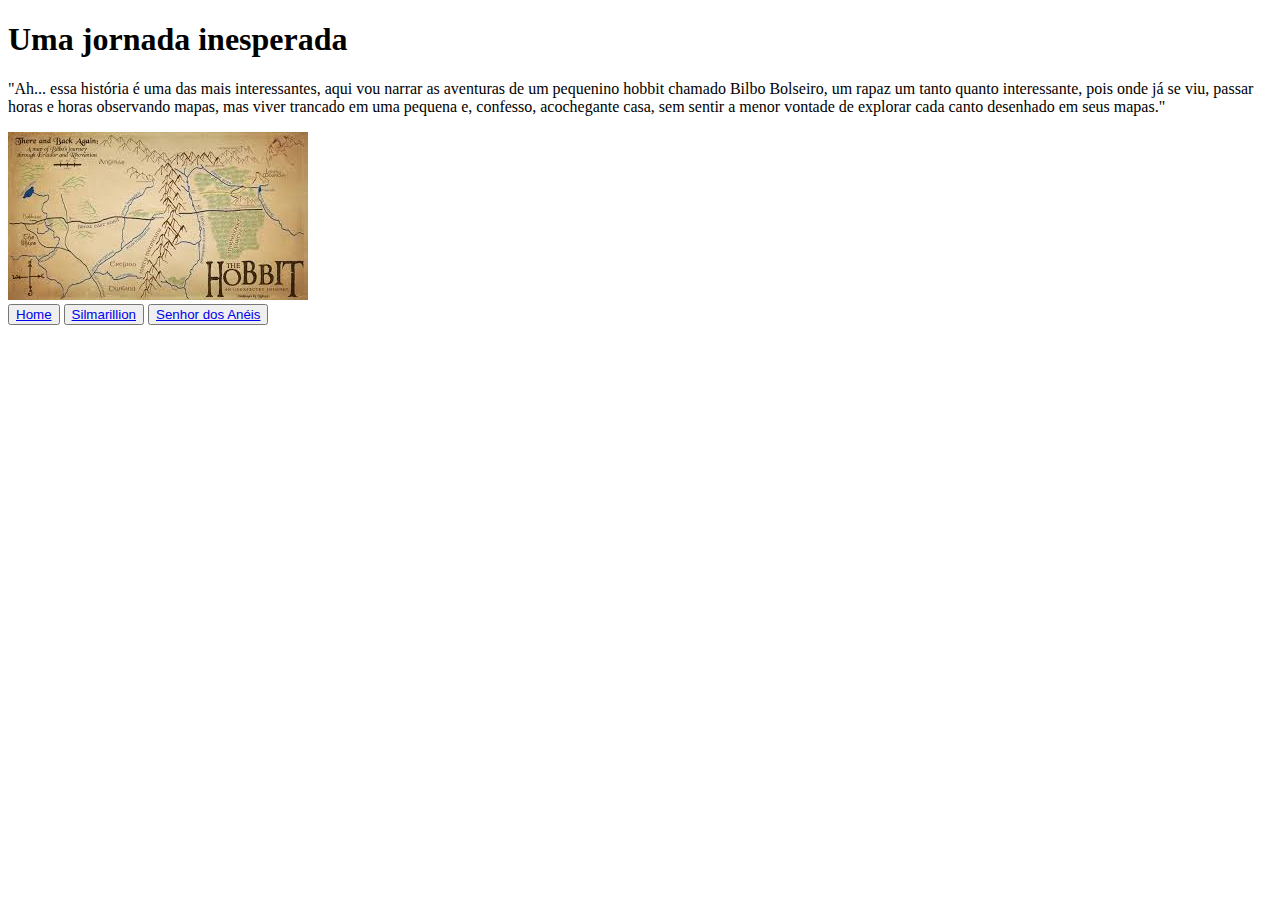
==== hobbit.html @ 913c580d "hobbit update" ====
<!DOCTYPE html>

<html>
    <head>
        <meta charset="utf-8">
        <link rel="stylesheet" href="./style/hobbit.css">
        <link href="https://fonts.googleapis.com/css2?family=Rye&display=swap" rel="stylesheet">
        <title>O Hobbit</title>
    </head>

    <body>
        <div id="container">
            <main>
                <h1>
                    Uma jornada inesperada
                </h1>

                <p>
                    "Ah... essa história é uma das mais interessantes, aqui
                    vou narrar as aventuras de um pequenino hobbit chamado
                    Bilbo Bolseiro, um rapaz um tanto quanto interessante,
                    pois onde já se viu, passar horas e horas observando mapas,
                    mas viver trancado em uma pequena e, confesso, acochegante
                    casa, sem sentir a menor vontade de explorar cada canto
                    desenhado em seus mapas."
                </p>

                <img src="./images/hobbitImages/download.jpeg" alt="Mapa da terra média">
            </main>

            <footer class="botao">
                <button><a href="index.html">Home</a></button>
                <button><a href="silmarillion.html">Silmarillion</a></button>
                <button><a href="lordofrings.html">Senhor dos Anéis</a></button>
            </footer>
        </div>
    </body>
</html>
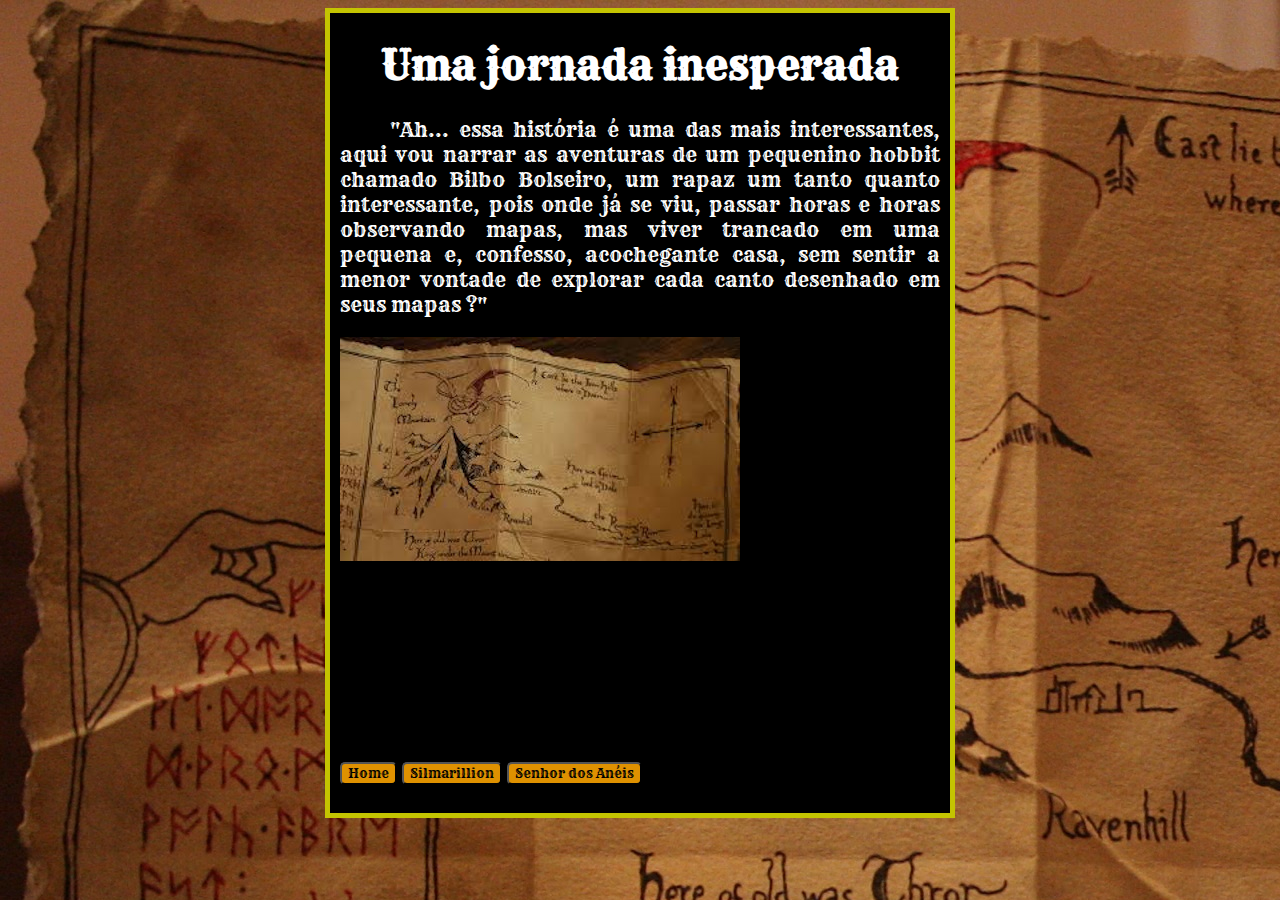
==== commit 781daed7: "Update Hobbit2" ====
--- a/hobbit.html
+++ b/hobbit.html
@@ -4,7 +4,6 @@
     <head>
         <meta charset="utf-8">
         <link rel="stylesheet" href="./style/hobbit.css">
-        <link href="https://fonts.googleapis.com/css2?family=Rye&display=swap" rel="stylesheet">
         <title>O Hobbit</title>
     </head>
 
@@ -22,13 +21,13 @@
                     pois onde já se viu, passar horas e horas observando mapas,
                     mas viver trancado em uma pequena e, confesso, acochegante
                     casa, sem sentir a menor vontade de explorar cada canto
-                    desenhado em seus mapas."
+                    desenhado em seus mapas ?"
                 </p>
 
-                <img src="./images/hobbitImages/download.jpeg" alt="Mapa da terra média">
+                <img src="./images/hobbitImages/download (2).jpeg" alt="Mapa da terra média">
             </main>
 
-            <footer class="botao">
+            <footer id="botao">
                 <button><a href="index.html">Home</a></button>
                 <button><a href="silmarillion.html">Silmarillion</a></button>
                 <button><a href="lordofrings.html">Senhor dos Anéis</a></button>
--- a/style/hobbit.css
+++ b/style/hobbit.css
@@ -0,0 +1,53 @@
+@font-face{
+    font-family: 'Rye';
+    src: url("/fonts/Rye-Regular.ttf");
+}
+
+html {
+    font-size: 20px;
+    font-family: 'Rye';
+
+    background-image: url("/images/hobbitImages/twt3.jpg"); 
+}
+
+#container {
+    width: 600px;
+    height: 800px;
+
+    margin-left: auto;
+    margin-right: auto;
+
+    padding: 0px 10px 0px 10px;
+    border: 5px solid rgb(196, 196, 1);
+
+    background-color: black;
+}
+
+#container h1 {
+    text-align: center;
+    color: white;
+}
+
+#container p {
+    text-indent: 50px;
+    text-align: justify;
+
+    color: white;
+}
+
+#container img {
+
+
+}
+
+#botao button, a{
+    background-color: rgb(223, 145, 0);
+    color: black;
+    
+    border-radius: 5px;
+
+    text-decoration: none;
+    font-family: "Rye";
+
+    margin-top: 196px;
+}